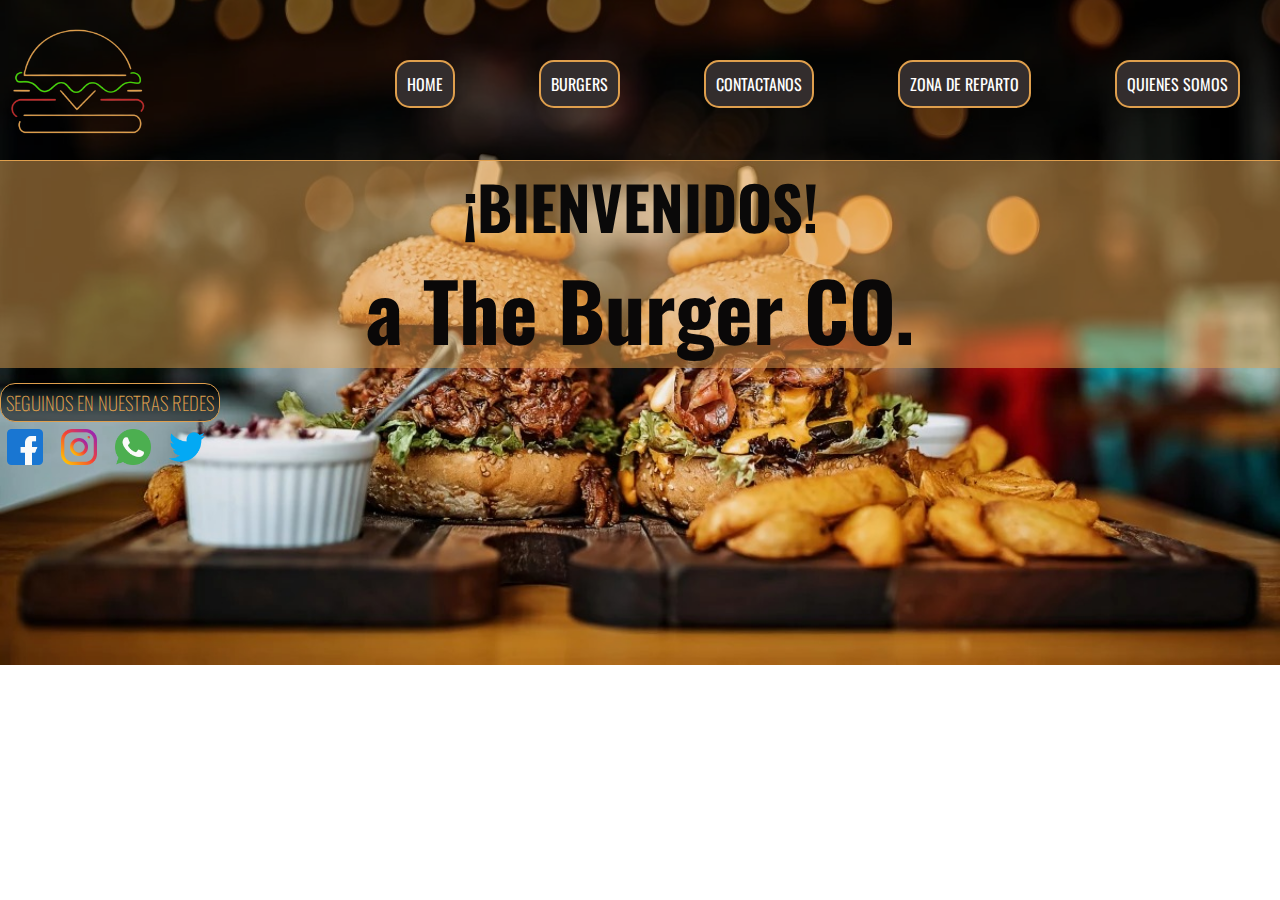
==== index.html @ 18a165b8 "version 1.0" ====
<!DOCTYPE html>
<html lang="es">
<head>
    <meta charset="UTF-8">
    <meta http-equiv="X-UA-Compatible" content="IE=edge">
    <meta name="viewport" content="width=device-width, initial-scale=1.0">
<!--LINKEO MI CSS-->
<link rel="stylesheet" href="Css/style.css">
    <link rel="shotcut icon" href="./Assets/logos/logo.png" alt="">
    <title>Inicio | The Burger CO </title>
</head>
<body>
<!--ENCABEZADO-->
    <header>
        <nav>
            <img src="./Assets/logos/logo.png" alt="logo The Burger Co">
<!--MENU DE NAVEGACION-->
            <ul>
                <li><a href="./index.html">HOME</a></li>
                <li><a href="./Pages/burgers.html" >BURGERS</a></li>
                <li><a href="./Pages/contacto.html">CONTACTANOS</a></li>
                <li><a href="./Pages/delivery.html">ZONA DE REPARTO</a></li>
                <li><a href="./Pages/nosotros.html">QUIENES SOMOS</a></li>
            </ul>
        </nav>
    </header>
    <main>
<!--TITULOS Y BANNER-->
        <section>
            <div>
                <h2 class="bienvenidos">¡BIENVENIDOS!</h2>
                <h1 class="tituloPrincipal">a The Burger CO.</h1>                
            </div>
        </section>
    </main>
<!--PIE DE PAGINA-->
    <footer>
        <h3>SEGUINOS EN NUESTRAS REDES</h3>
        <a href="https://es-la.facebook.com/"><img src="./Assets/redes/facebook.png" alt="Facebook"></a>
        <a href="https://www.instagram.com/"><img src="./Assets/redes/instagram.png" alt="Instagram"></a>
        <a href="https://www.whatsapp.com/ "><img src="./Assets/redes/whatsapp.png" alt="whatsapp"></a>
        <a href="https://twitter.com/?lang=es"><img src="./Assets/redes/twit.png" alt="twitter"></a>
    </footer>
</body>
</html>
---- Css/style.css ----
/*--------------------SELECCION DE FUENTE DE GOOGLE FONTS--------------------*/

@import url('https://fonts.googleapis.com/css2?family=Oswald:wght@200;300;400;500;600;700&display=swap');

*{
    margin: 0;
    padding: 0;
    box-sizing: border-box;
}

body {
    background-repeat: no-repeat;
    background-image: url(../Assets/Banner/banner.png);
    font-family: 'Oswald', sans-serif;
    background-size: cover;
    background-position: center;
}

/*--------------------ENCABEZADO--------------------*/


header nav {
    display: flex;
    justify-content: space-between
}

header nav img {
    width: 150px;
    margin: 5px;
}

nav {
    background-color: rgba(0, 0, 0, 0.5);
    border-bottom: rgb(223, 159, 77) solid 1px;
}

nav ul {
    display: inline-block;
    padding-bottom: 5px;
    padding-top: 20px;
}

nav ul li {
    border-radius: 15px;
    background-color: rgb(51, 45, 45);
    margin: 40px;
    padding: 10px;
    border: rgb(223, 159, 77) solid 2px;
    display: inline-block;
    list-style-type: none;
    text-align:center;
    text-decoration: none;
    color: white;
}


nav ul li a {
    color: white;
    text-decoration: none;
}

/*--------------------PRINCIPAL--------------------*/

section div {
    background-color: rgba(223, 160, 77, 0.5);
    display: flex;
    flex-direction: column;
}


.tituloPrincipal { 
    font-size: 80px;
    text-align: center;
    color: rgb(10, 8, 8);
}

.bienvenidos {
    font-size: 60px;
    text-align: center;
    color: rgb(10, 9, 9);
}

/*--------------------PIE DE PAGINA--------------------*/

footer h3 {
    border: solid 1px rgb(223, 159, 77);
    border-radius: 15px;
    padding: 5px;
    margin-top: 15px;
    width: 220px;
    background-color: rgba(0, 0, 0, 0.534);
    font-weight: 200;
    color: rgb(223, 159, 77);
}

footer a img {
    padding: 2px;
    margin: 5px;
    width: 40px;
}

/*------------------GRID PAGE PRODUCTOS-----------------*/

.catalogo{
    background-color: rgb(223, 159, 77);
    padding: 3px;
    padding-left: 10px;
    margin-top: 50px;
    color: black;
    font-size: 44px;
    text-align: center;
}

.grid-container {
    width: 100%;
    margin-top: 50px;
    display: grid;
    grid-template-columns: repeat(3, 1fr);
    grid-auto-rows: 6mati00px;
    gap: 20px;
}

.grid-container img {
    width: 100%;
    height: 100%;
    object-fit: cover;
    box-shadow: 10px 10px 8px 0px rgba(0, 0, 0, 0.58);
    -webkit-box-shadow: 10px 10px 8px 0px rgba(0, 0, 0, 0.58);
    -moz-box-shadow: 10px 10px 8px 0px rgba(0, 0, 0, 0.58);
}


.grid-item h2 {
    position: absolute;
    bottom: 0;
    padding: 5px 0 5px 15px;
    color: #f7ede1;
    background-color: rgba(0, 0, 0, 0.5);
    width: 100%;
}

/* ------ MEDIA QUERY BURGERS------ */

/*--------------------ENCABEZADO--------------------*/


@media screen and (max-width:1080px) {
    header nav {
        flex-direction: column;
        align-items: center;
    }
    
    header nav img {
        width: 150px;
        margin: 5px;
    }
    
    nav {
        background-color: rgba(0, 0, 0, 0.5);
        border-bottom: rgb(223, 159, 77) solid 1px;
    }
    
    nav ul {
        display: flex;
        justify-content: center;
        padding-bottom: 5px;
        padding-top: 20px;
    }
    
    nav ul li {
        border-radius: 15px;
        background-color: rgb(51, 45, 45);
        margin: 40px;
        padding: 10px;
        border: rgb(223, 159, 77) solid 2px;
        display: flex;
        list-style-type: none;
        text-align:center;
        text-decoration: none;
        color: white;
    }
    
    
    nav ul li a {
        color: white;
        text-decoration: none;
    }

    .grid-container {
        grid-template-columns: 2fr;
    }
    .grid-item{
        grid-column: span 1;
        grid-row: span 1;
    }
}

@media screen and (max-width:903px){
    nav ul {
        display: flex;
        flex-direction: column;
    }

    nav ul li{
        margin: 2px;   
        align-items: center;
    }

}
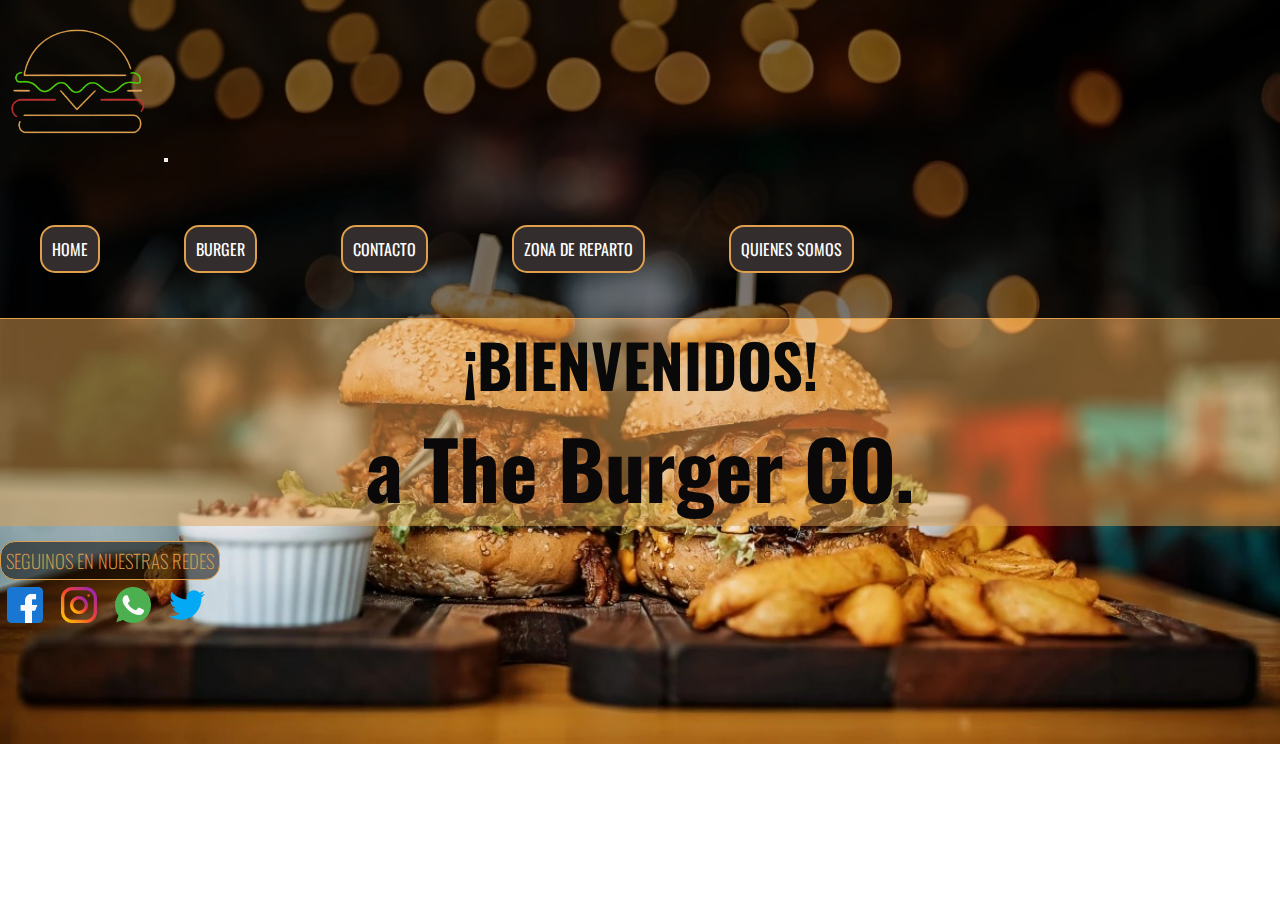
==== commit 92663379: "aplicando bootstrap" ====
--- a/index.html
+++ b/index.html
@@ -1,39 +1,62 @@
 <!DOCTYPE html>
 <html lang="es">
+
 <head>
     <meta charset="UTF-8">
     <meta http-equiv="X-UA-Compatible" content="IE=edge">
     <meta name="viewport" content="width=device-width, initial-scale=1.0">
-<!--LINKEO MI CSS-->
-<link rel="stylesheet" href="Css/style.css">
+    <!--LINKEO MI CSS-->
+    <link href="https://cdn.jsdelivr.net/npm/bootstrap@5.0.2/dist/css/bootstrap.min.css" rel="stylesheet"
+        integrity="sha384-EVSTQN3/azprG1Anm3QDgpJLIm9Nao0Yz1ztcQTwFspd3yD65VohhpuuCOmLASjC" crossorigin="anonymous">
+    <link rel="stylesheet" href="Css/style.css">
+    <link rel="stylesheet" href="https://cdnjs.cloudflare.com/ajax/libs/animate.css/4.1.1/animate.min.css" />
     <link rel="shotcut icon" href="./Assets/logos/logo.png" alt="">
     <title>Inicio | The Burger CO </title>
 </head>
+
 <body>
-<!--ENCABEZADO-->
+    <!--ENCABEZADO-->
     <header>
-        <nav>
-            <img src="./Assets/logos/logo.png" alt="logo The Burger Co">
-<!--MENU DE NAVEGACION-->
-            <ul>
-                <li><a href="./index.html">HOME</a></li>
-                <li><a href="./Pages/burgers.html" >BURGERS</a></li>
-                <li><a href="./Pages/contacto.html">CONTACTANOS</a></li>
-                <li><a href="./Pages/delivery.html">ZONA DE REPARTO</a></li>
-                <li><a href="./Pages/nosotros.html">QUIENES SOMOS</a></li>
-            </ul>
+        <nav class="navbar navbar-expand-lg">
+            <div class="container-fluid">
+                <img class="animate__animated animate__flash" src="./Assets/logos/logo.png" alt="logo The Burger Co">
+                <button class="navbar-toggler" type="button" data-bs-toggle="collapse"
+                    data-bs-target="#navbarSupportedContent" aria-controls="navbarSupportedContent"
+                    aria-expanded="false" aria-label="Toggle navigation">
+                    <span class="navbar-toggler-icon"></span>
+                </button>
+                <div class="collapse navbar-collapse" id="navbarSupportedContent">
+                    <ul class="navbar-nav me-auto mb-2 mb-lg-0">
+                        <li class="nav-item">
+                            <a class="nav-link active" aria-current="page" href="./index.html">HOME</a>
+                        </li>
+                        <li class="nav-item">
+                            <a class="nav-link active" aria-current="page" href="./Pages/burgers.html">BURGER</a>
+                        </li>
+                        <li class="nav-item">
+                            <a class="nav-link active" aria-current="page" href="./Pages/contacto.html">CONTACTO</a>
+                        </li>
+                        <li class="nav-item">
+                            <a class="nav-link active" aria-current="page" href="./Pages/delivery.html">ZONA DE REPARTO</a>
+                        </li>
+                        <li class="nav-item">
+                            <a class="nav-link active" aria-current="page" href="./Pages/nosotros.html">QUIENES SOMOS</a>
+                        </li>
+                    </ul>
+                </div>
+            </div>
         </nav>
     </header>
     <main>
-<!--TITULOS Y BANNER-->
+        <!--TITULOS Y BANNER-->
         <section>
             <div>
-                <h2 class="bienvenidos">¡BIENVENIDOS!</h2>
-                <h1 class="tituloPrincipal">a The Burger CO.</h1>                
+                <h2 class="bienvenidos animate__animated animate__backInLeft">¡BIENVENIDOS!</h2>
+                <h1 class="tituloPrincipal animate__animated animate__backInRight">a The Burger CO.</h1>
             </div>
         </section>
     </main>
-<!--PIE DE PAGINA-->
+    <!--PIE DE PAGINA-->
     <footer>
         <h3>SEGUINOS EN NUESTRAS REDES</h3>
         <a href="https://es-la.facebook.com/"><img src="./Assets/redes/facebook.png" alt="Facebook"></a>
@@ -41,5 +64,9 @@
         <a href="https://www.whatsapp.com/ "><img src="./Assets/redes/whatsapp.png" alt="whatsapp"></a>
         <a href="https://twitter.com/?lang=es"><img src="./Assets/redes/twit.png" alt="twitter"></a>
     </footer>
+    <script src="https://cdn.jsdelivr.net/npm/bootstrap@5.0.2/dist/js/bootstrap.bundle.min.js"
+        integrity="sha384-MrcW6ZMFYlzcLA8Nl+NtUVF0sA7MsXsP1UyJoMp4YLEuNSfAP+JcXn/tWtIaxVXM"
+        crossorigin="anonymous"></script>
 </body>
+
 </html>--- a/Css/style.css
+++ b/Css/style.css
@@ -18,29 +18,40 @@
 
 /*--------------------ENCABEZADO--------------------*/
 
-
-header nav {
-    display: flex;
-    justify-content: space-between
-}
-
+span.navbar-toggler-icon{
+    color: white;
+}
+
+h1{
+    color:  rgb(223, 159, 77)
+}
 header nav img {
     width: 150px;
     margin: 5px;
 }
 
-nav {
+.accordion-button{
+    background-color: rgb(223, 159, 77);
+}
+
+.accordion-item{
+    background-color: rgb(223, 159, 77);
+}
+
+.navbar {
+    display: flex;
+    justify-content: space-between;
     background-color: rgba(0, 0, 0, 0.5);
     border-bottom: rgb(223, 159, 77) solid 1px;
 }
 
-nav ul {
+.navbar-nav {
     display: inline-block;
     padding-bottom: 5px;
     padding-top: 20px;
 }
 
-nav ul li {
+.nav-item {
     border-radius: 15px;
     background-color: rgb(51, 45, 45);
     margin: 40px;
@@ -54,7 +65,7 @@
 }
 
 
-nav ul li a {
+.active {
     color: white;
     text-decoration: none;
 }
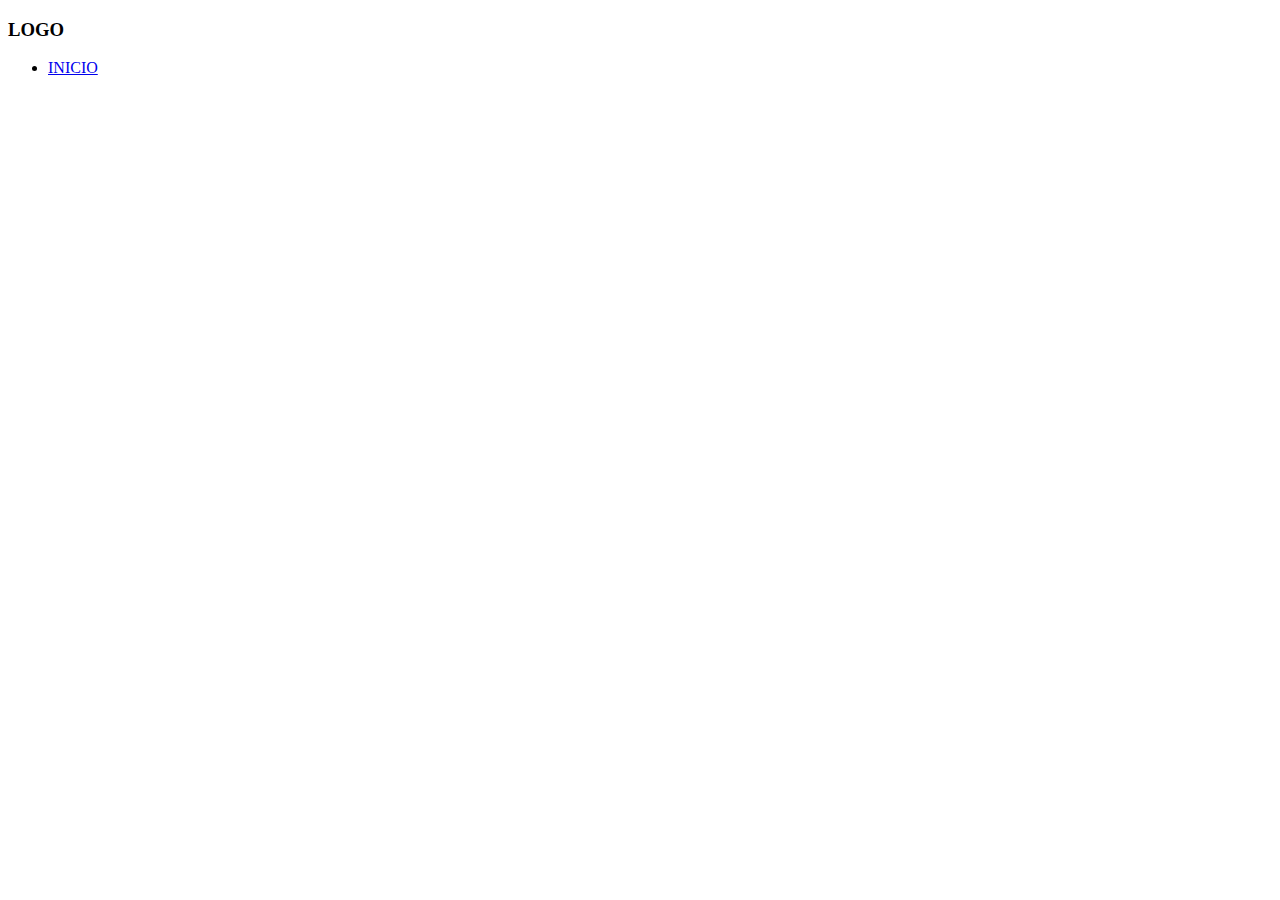
==== commit ff0b15e3: "Add files via upload" ====
--- a/index.html
+++ b/index.html
@@ -1,72 +1,21 @@
-<!DOCTYPE html>
-<html lang="es">
-
-<head>
-    <meta charset="UTF-8">
-    <meta http-equiv="X-UA-Compatible" content="IE=edge">
-    <meta name="viewport" content="width=device-width, initial-scale=1.0">
-    <!--LINKEO MI CSS-->
-    <link href="https://cdn.jsdelivr.net/npm/bootstrap@5.0.2/dist/css/bootstrap.min.css" rel="stylesheet"
-        integrity="sha384-EVSTQN3/azprG1Anm3QDgpJLIm9Nao0Yz1ztcQTwFspd3yD65VohhpuuCOmLASjC" crossorigin="anonymous">
-    <link rel="stylesheet" href="Css/style.css">
-    <link rel="stylesheet" href="https://cdnjs.cloudflare.com/ajax/libs/animate.css/4.1.1/animate.min.css" />
-    <link rel="shotcut icon" href="./Assets/logos/logo.png" alt="">
-    <title>Inicio | The Burger CO </title>
-</head>
-
-<body>
-    <!--ENCABEZADO-->
-    <header>
-        <nav class="navbar navbar-expand-lg">
-            <div class="container-fluid">
-                <img class="animate__animated animate__flash" src="./Assets/logos/logo.png" alt="logo The Burger Co">
-                <button class="navbar-toggler" type="button" data-bs-toggle="collapse"
-                    data-bs-target="#navbarSupportedContent" aria-controls="navbarSupportedContent"
-                    aria-expanded="false" aria-label="Toggle navigation">
-                    <span class="navbar-toggler-icon"></span>
-                </button>
-                <div class="collapse navbar-collapse" id="navbarSupportedContent">
-                    <ul class="navbar-nav me-auto mb-2 mb-lg-0">
-                        <li class="nav-item">
-                            <a class="nav-link active" aria-current="page" href="./index.html">HOME</a>
-                        </li>
-                        <li class="nav-item">
-                            <a class="nav-link active" aria-current="page" href="./Pages/burgers.html">BURGER</a>
-                        </li>
-                        <li class="nav-item">
-                            <a class="nav-link active" aria-current="page" href="./Pages/contacto.html">CONTACTO</a>
-                        </li>
-                        <li class="nav-item">
-                            <a class="nav-link active" aria-current="page" href="./Pages/delivery.html">ZONA DE REPARTO</a>
-                        </li>
-                        <li class="nav-item">
-                            <a class="nav-link active" aria-current="page" href="./Pages/nosotros.html">QUIENES SOMOS</a>
-                        </li>
-                    </ul>
-                </div>
-            </div>
-        </nav>
-    </header>
-    <main>
-        <!--TITULOS Y BANNER-->
-        <section>
-            <div>
-                <h2 class="bienvenidos animate__animated animate__backInLeft">¡BIENVENIDOS!</h2>
-                <h1 class="tituloPrincipal animate__animated animate__backInRight">a The Burger CO.</h1>
-            </div>
-        </section>
-    </main>
-    <!--PIE DE PAGINA-->
-    <footer>
-        <h3>SEGUINOS EN NUESTRAS REDES</h3>
-        <a href="https://es-la.facebook.com/"><img src="./Assets/redes/facebook.png" alt="Facebook"></a>
-        <a href="https://www.instagram.com/"><img src="./Assets/redes/instagram.png" alt="Instagram"></a>
-        <a href="https://www.whatsapp.com/ "><img src="./Assets/redes/whatsapp.png" alt="whatsapp"></a>
-        <a href="https://twitter.com/?lang=es"><img src="./Assets/redes/twit.png" alt="twitter"></a>
-    </footer>
-    <script src="https://cdn.jsdelivr.net/npm/bootstrap@5.0.2/dist/js/bootstrap.bundle.min.js"
-        integrity="sha384-MrcW6ZMFYlzcLA8Nl+NtUVF0sA7MsXsP1UyJoMp4YLEuNSfAP+JcXn/tWtIaxVXM"
-        crossorigin="anonymous"></script>
-</body>
-
+<!DOCTYPE html>
+<html lang="en">
+<head>
+    <meta charset="UTF-8">
+    <meta http-equiv="X-UA-Compatible" content="IE=edge">
+    <meta name="viewport" content="width=device-width, initial-scale=1.0">
+    <link rel="stylesheet" href="css/estilo.css">
+    <title>Clase 13</title>
+</head>
+<body>
+        <header class="encabezado">
+            <div class="logo"></div>
+                <h3>LOGO</h3>
+            <nav>
+                <ul>
+                    <li><a href="#">INICIO</a></li>
+                </ul>
+            </nav>
+        </header>
+</body>
 </html>